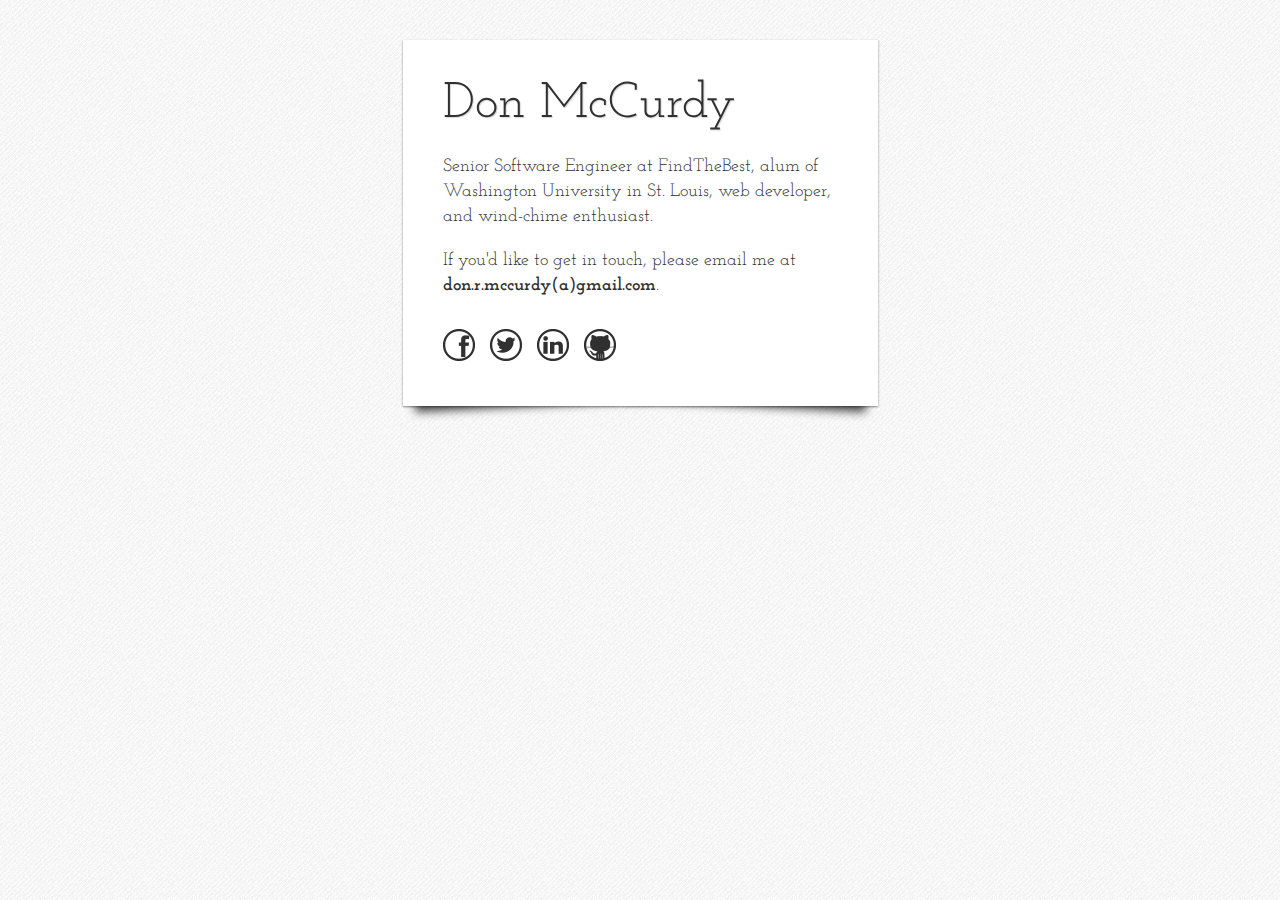
==== home.html @ d069fe19 "Bundled things as a PHP app for heroku." ====
<!DOCTYPE html>
<html lang="en">
<head>

	<!--=========================================================================
	=============================================================================
	=  ====  ====  ==        ==  ==========     =====    ====  =====  ==        =
	=  ====  ====  ==  ========  =========  ===  ===  ==  ===   ===   ==  =======
	=  ====  ====  ==  ========  ========  ========  ====  ==  =   =  ==  =======
	=  ====  ====  ==  ========  ========  ========  ====  ==  == ==  ==  =======
	=   ==    ==  ===      ====  ========  ========  ====  ==  =====  ==      ===
	==  ==    ==  ===  ========  ========  ========  ====  ==  =====  ==  =======
	==  ==    ==  ===  ========  ========  ========  ====  ==  =====  ==  =======
	===    ==    ====  ========  =========  ===  ===  ==  ===  =====  ==  =======
	====  ====  =====        ==        ====     =====    ====  =====  ==        =
	=============================================================================
	=============================================================================
	======================   TO  http://donmccurdy.com    =======================
	=============================================================================
	=============================================================================
	=============================================================WelcomeMat.co-->

	<meta charset="UTF-8">
	<meta content="width=device-width, minimum-scale=1, maximum-scale=1" name="viewport">
	<meta name="description" content="Personal website of Don McCurdy, software engineer and web developer.">

	<link rel="shortcut icon" type="image/x-icon" href="favicon.ico">
	<link href='http://fonts.googleapis.com/css?family=Josefin+Slab:400,600' rel='stylesheet' type='text/css'>
	<link rel="stylesheet" type="text/css" href="assets/css/reset.css" />
	<link rel="stylesheet" type="text/css" href="assets/css/styles.css" />

	<title>Don McCurdy | 2014</title>
	
</head>
<body>
	<article id="wrapper">
		<header>
			<h1>Don McCurdy</h1>
			<figure id="gravatar">
				<a href="http://www.gravatar.com/2ec8b9cd05efa622fd08e55414e63470">
				<img src="http://www.gravatar.com/avatar/2ec8b9cd05efa622fd08e55414e63470" alt="Gravatar profile" title="Gravatar profile"/>
				</a>
			</figure>
		</header>
		<div id="content">
			<section id="bio">
				<p>Senior Software Engineer at FindTheBest, alum of Washington University in St. Louis, web developer, and wind-chime enthusiast.</p>
				<p>If you'd like to get in touch, please email me at <span class="email">don.r.mccurdy(a)gmail.com</span>.</p>
			</section>
			<section id="links">
				<ul>
					<li>
						<a href="https://www.facebook.com/mccurdy" data-target="facebook" title="Add me on Facebook." class="icon icon-facebook">
							<span class="icon-anchor-text">
								Add me on Facebook.
							</span>
						</a>
					</li>
					<li>
						<a href="http://www.twitter.com/don_mccurdy" data-target="twitter" title="Follow me on Twitter." class="icon icon-twitter">
							<span class="icon-anchor-text">
								Follow me on Twitter.
							</span>
						</a>
					</li>
					<li>
						<a href="http://www.linkedin.com/in/donmccurdy" data-target="linkedin" title="Connect on LinkedIn." class="icon icon-linkedin">
							<span class="icon-anchor-text">
								Connect on LinkedIn.
							</span>
						</a>
					</li>
					<li>
						<a href="https://github.com/donmccurdy" data-target="github" title="Fork or follow me on GitHub." class="icon icon-github">
							<span class="icon-anchor-text">
								Fork or follow me on GitHub.
							</span>
						</a>
					</li>
				</ul>
			</section>
		</div>
	</article>
	<script type="text/javascript" src="assets/js/analytics.js"></script>
</body>



</html>
---- assets/css/styles.css ----
body {
	background: #f8f8f8 url(../images/textures/debut_light.png); /* Courtesy of SubtlePatterns.com */
}

#wrapper {
	width: 475px;
	background: #ffffff url() repeat;
	margin: 40px auto 40px auto;
	box-shadow: 0px 1px 2px rgba(20,20,20,0.5);
	padding: 40px;
	position: relative;
	text-align: left;
	
}

#bio {
	margin-top: 25px;
	line-height: 1.4em;
}

/********** HEADER */

h1 {
	font-weight: 400;
	font-size: 50px;
	text-shadow: 1px 1px 1px rgba(175,175,175, 0.5);
}

#gravatar {
	display: none;
	position: absolute;
	top: 40px;
	right: 40px;
}

#gravatar img {
	height: 32px;
	box-shadow: 1px 1px 1px rgba(100,100,100, 0.3);
}

/********** LINKS */

#links {
	margin-top: 30px;
}

li {
	display: inline-block;
}

li + li {
	padding-left: 10px;
}

.icon.icon-facebook { background: url(/assets/images/%23303030/facebook.png); }
.icon.icon-twitter { background: url(/assets/images/%23303030/twitter.png); }
.icon.icon-linkedin { background: url(/assets/images/%23303030/linkedin.png); }
.icon.icon-github { background: url(/assets/images/%23303030/github.png); }

li .icon.icon {
	display: inline-block;
	height: 32px;
	width: 32px;
	background-size: 32px 32px;
	background-repeat: no-repeat;
}

.icon-anchor-text {
	position: absolute;
	left: 9999px;
}

/*********** TYPOGRAPHY */

body {
	font-family: "Josefin Slab", Cochin, serif;
	font-size: large;
	color: #303030;
}

.email {
	font-weight: bold;
}

/*********** MOBILE */

@media all and (max-width: 520px) {
	#wrapper {
		margin-top: 5%;
		height: auto;
		width: 90%;
	}

	h1 {
		max-width: 280px;
	}	
}

/*********** RETINA */

@media (-webkit-min-device-pixel-ratio: 2), (min-resolution: 192dpi) {
	body {
		background-image: url(../images/textures/debut_light_@2X.png);
    	background-size: 200px 200px;
	}
}

/*********** ENTIRELY AESTHETIC */

#wrapper:before, #wrapper:after {
	z-index: -1;
	position: absolute;
	content: "";
	bottom: 15px;
	left: 10px;
	width: 50%;
	top: 80%;
	max-width:300px;
	background: rgba(0, 0, 0, 0.7);
	-webkit-box-shadow: 0 15px 10px rgba(0,0,0, 0.7);   
	-moz-box-shadow: 0 15px 10px rgba(0, 0, 0, 0.7);
	box-shadow: 0 15px 10px rgba(0, 0, 0, 0.7);
	-webkit-transform: rotate(-3deg);    
	-moz-transform: rotate(-3deg);   
	-o-transform: rotate(-3deg);
	-ms-transform: rotate(-3deg);
	transform: rotate(-3deg);
}

#wrapper:after {
	-webkit-transform: rotate(3deg);
	-moz-transform: rotate(3deg);
	-o-transform: rotate(3deg);
	-ms-transform: rotate(3deg);
	transform: rotate(3deg);
	right: 10px;
	left: auto;
}
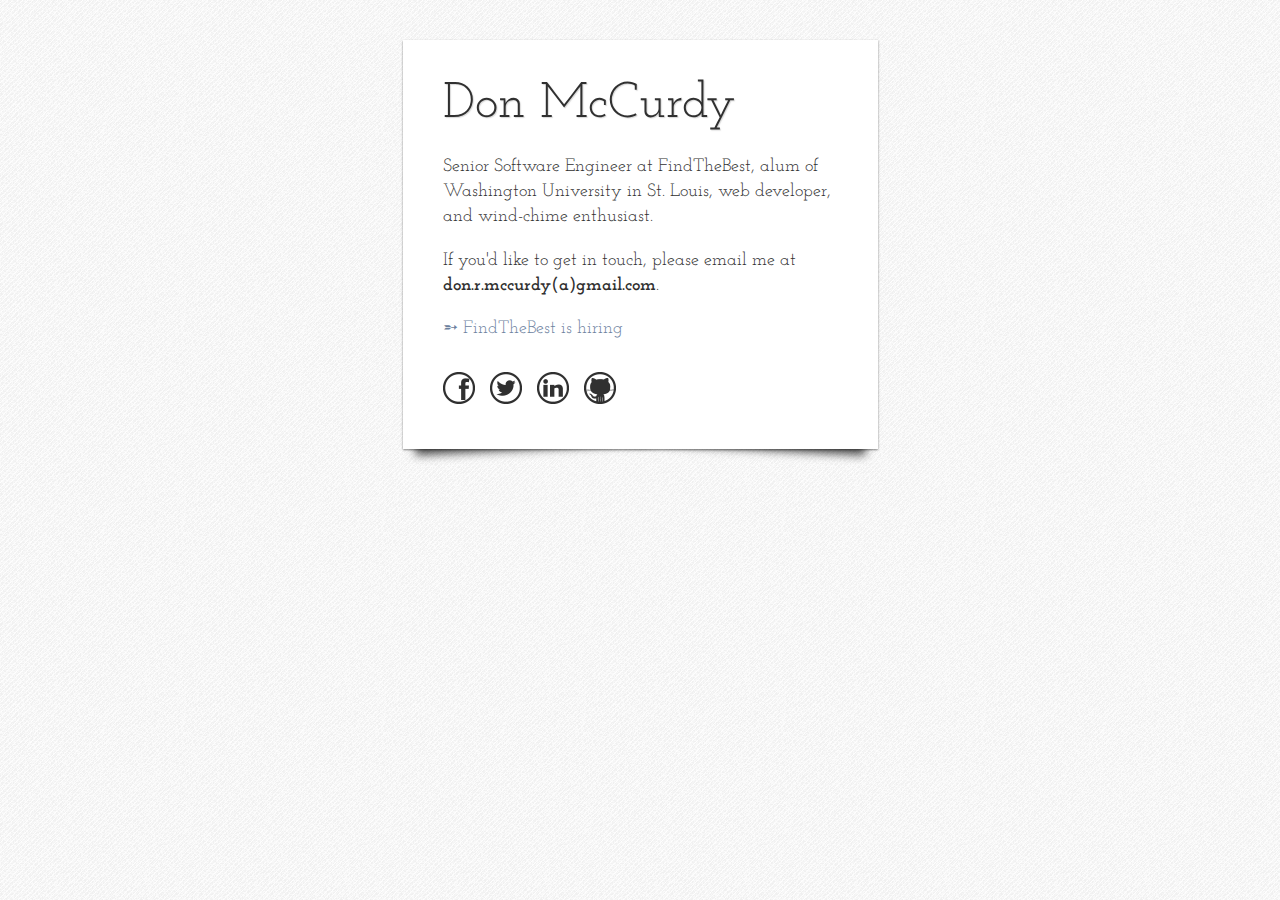
==== commit 410173eb: "Adding hiring link, because hiring." ====
--- a/home.html
+++ b/home.html
@@ -15,7 +15,6 @@
 	====  ====  =====        ==        ====     =====    ====  =====  ==        =
 	=============================================================================
 	=============================================================================
-	======================   TO  http://donmccurdy.com    =======================
 	=============================================================================
 	=============================================================================
 	=============================================================WelcomeMat.co-->
@@ -26,11 +25,11 @@
 
 	<link rel="shortcut icon" type="image/x-icon" href="favicon.ico">
 	<link href='http://fonts.googleapis.com/css?family=Josefin+Slab:400,600' rel='stylesheet' type='text/css'>
-	<link rel="stylesheet" type="text/css" href="assets/css/reset.css" />
-	<link rel="stylesheet" type="text/css" href="assets/css/styles.css" />
+	<link rel="stylesheet" type="text/css" href="assets/css/reset.css">
+	<link rel="stylesheet" type="text/css" href="assets/css/styles.css">
 
 	<title>Don McCurdy | 2014</title>
-	
+
 </head>
 <body>
 	<article id="wrapper">
@@ -46,6 +45,7 @@
 			<section id="bio">
 				<p>Senior Software Engineer at FindTheBest, alum of Washington University in St. Louis, web developer, and wind-chime enthusiast.</p>
 				<p>If you'd like to get in touch, please email me at <span class="email">don.r.mccurdy(a)gmail.com</span>.</p>
+				<p><a class="link" href="http://apply.findthebest.com?source=donmccurdy">&#x27b5; FindTheBest is hiring</a></p>
 			</section>
 			<section id="links">
 				<ul>
@@ -81,7 +81,7 @@
 			</section>
 		</div>
 	</article>
-	<script type="text/javascript" src="assets/js/analytics.js"></script>
+	<script type="text/javascript" src="assets/js/analytics.min.js"></script>
 </body>
 
 
--- a/assets/css/styles.css
+++ b/assets/css/styles.css
@@ -67,7 +67,7 @@
 
 .icon-anchor-text {
 	position: absolute;
-	left: 9999px;
+	left: -9999px;
 }
 
 /*********** TYPOGRAPHY */
@@ -80,6 +80,14 @@
 
 .email {
 	font-weight: bold;
+}
+
+.link {
+	color: #6C819E;
+}
+
+.link:hover {
+	text-decoration: underline;
 }
 
 /*********** MOBILE */
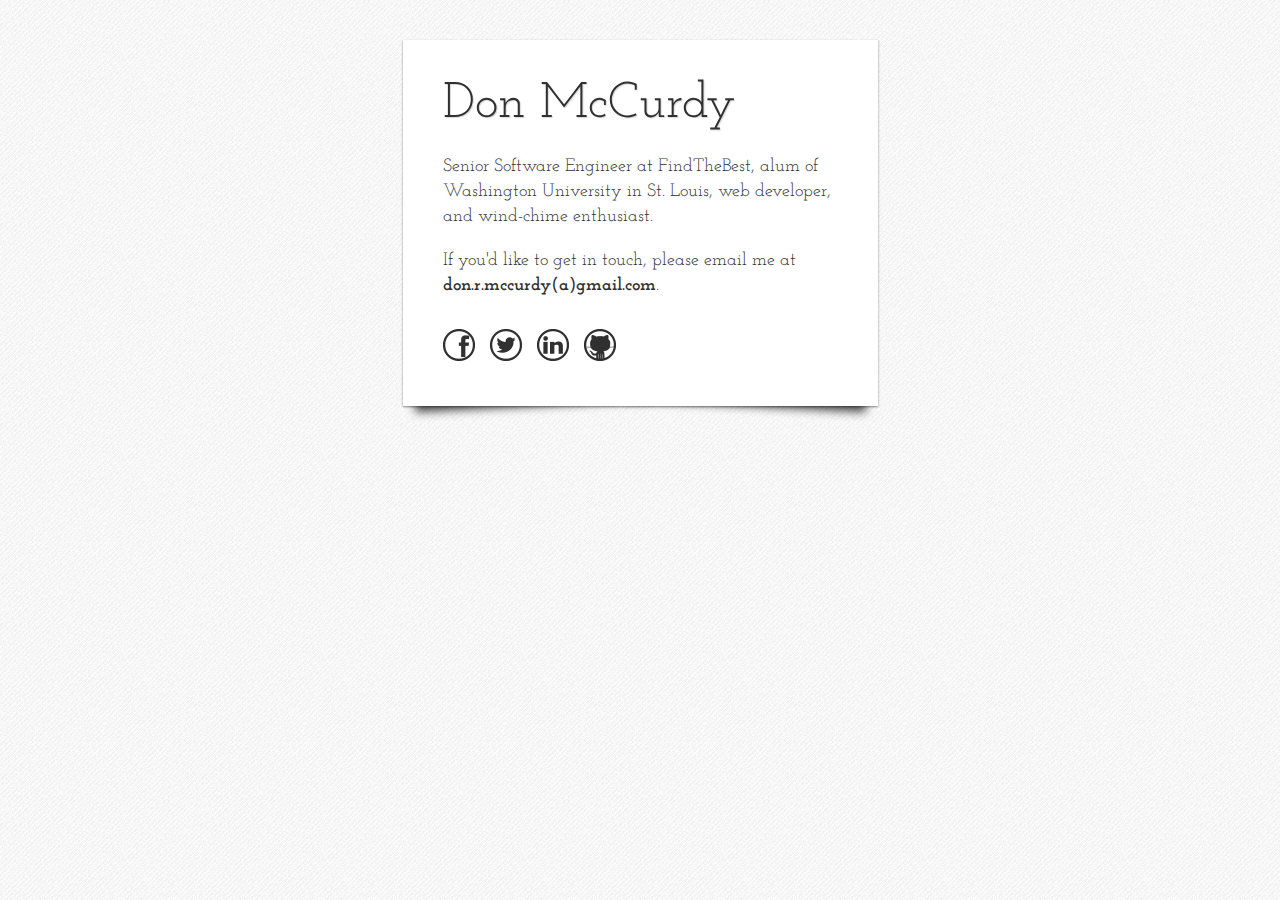
==== commit 28b6fb53: "Removing hiring link." ====
--- a/home.html
+++ b/home.html
@@ -45,7 +45,6 @@
 			<section id="bio">
 				<p>Senior Software Engineer at FindTheBest, alum of Washington University in St. Louis, web developer, and wind-chime enthusiast.</p>
 				<p>If you'd like to get in touch, please email me at <span class="email">don.r.mccurdy(a)gmail.com</span>.</p>
-				<p><a class="link" href="http://apply.findthebest.com?source=donmccurdy">&#x27b5; FindTheBest is hiring</a></p>
 			</section>
 			<section id="links">
 				<ul>
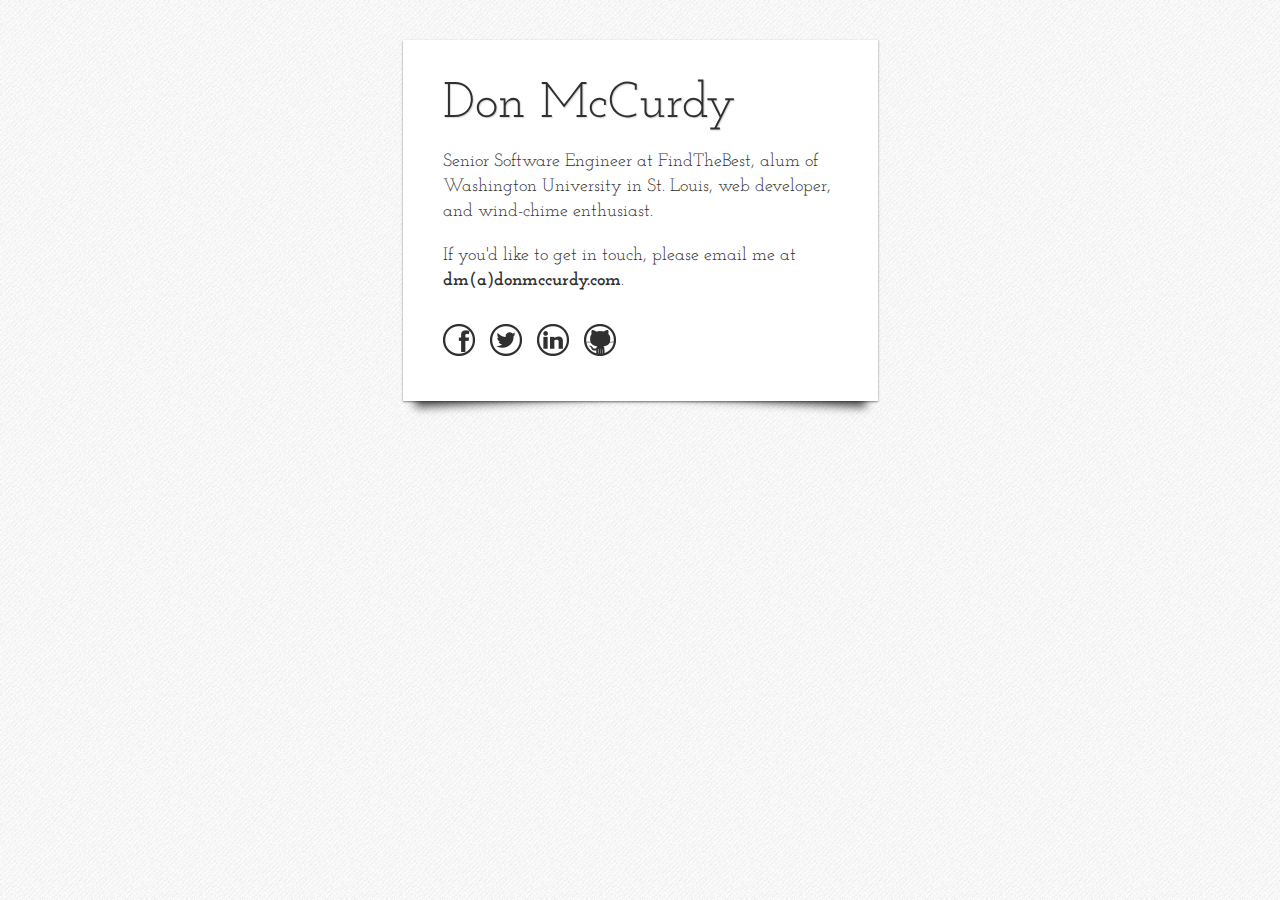
==== commit 6db1fd63: "Updating email address." ====
--- a/home.html
+++ b/home.html
@@ -44,7 +44,7 @@
 		<div id="content">
 			<section id="bio">
 				<p>Senior Software Engineer at FindTheBest, alum of Washington University in St. Louis, web developer, and wind-chime enthusiast.</p>
-				<p>If you'd like to get in touch, please email me at <span class="email">don.r.mccurdy(a)gmail.com</span>.</p>
+				<p>If you'd like to get in touch, please email me at <span class="email">dm(a)donmccurdy.com</span>.</p>
 			</section>
 			<section id="links">
 				<ul>
--- a/assets/css/styles.css
+++ b/assets/css/styles.css
@@ -14,7 +14,7 @@
 }
 
 #bio {
-	margin-top: 25px;
+	margin-top: 20px;
 	line-height: 1.4em;
 }
 
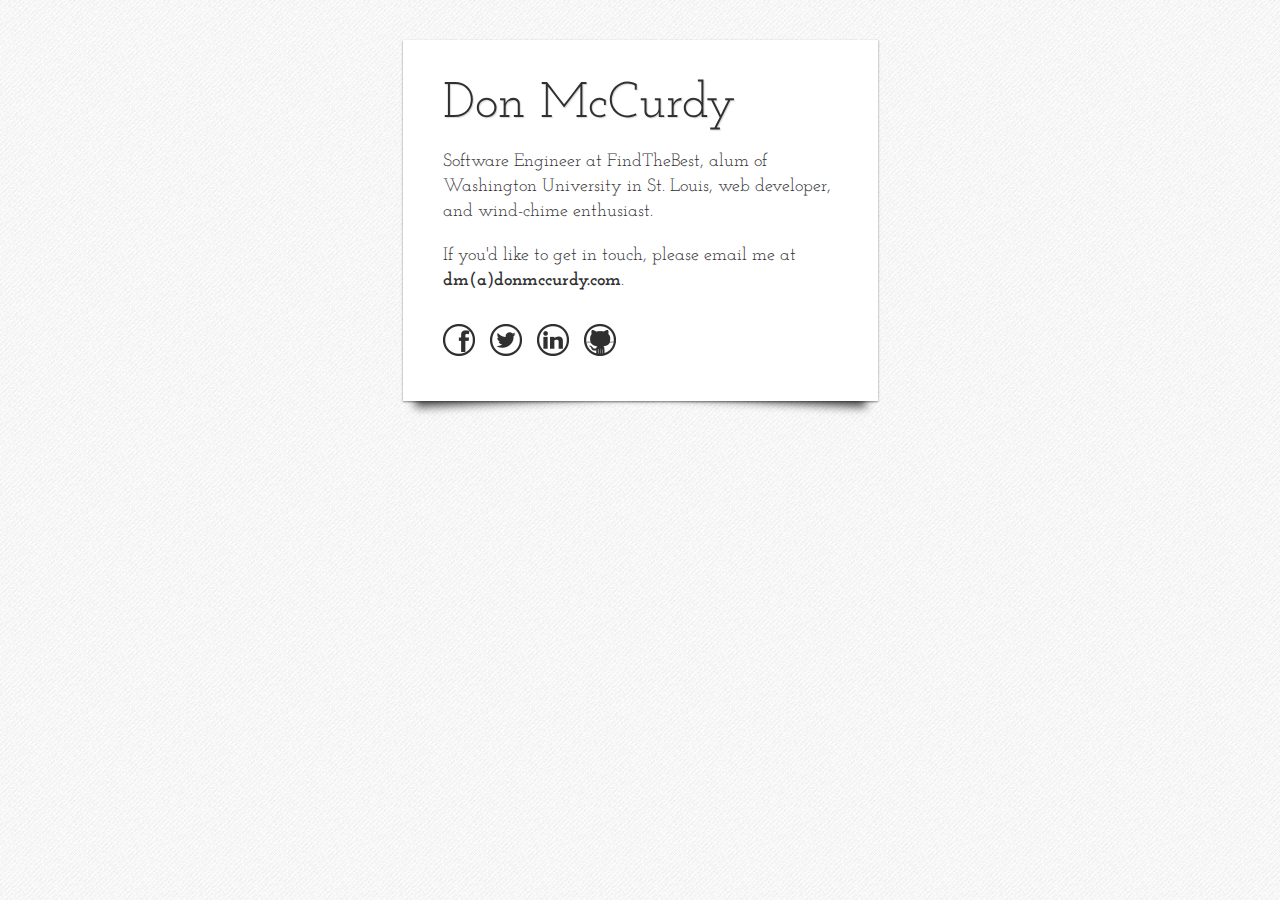
==== commit a234128e: "Full title probably not necessary." ====
--- a/home.html
+++ b/home.html
@@ -43,7 +43,7 @@
 		</header>
 		<div id="content">
 			<section id="bio">
-				<p>Senior Software Engineer at FindTheBest, alum of Washington University in St. Louis, web developer, and wind-chime enthusiast.</p>
+				<p>Software Engineer at FindTheBest, alum of Washington University in St. Louis, web developer, and wind-chime enthusiast.</p>
 				<p>If you'd like to get in touch, please email me at <span class="email">dm(a)donmccurdy.com</span>.</p>
 			</section>
 			<section id="links">
